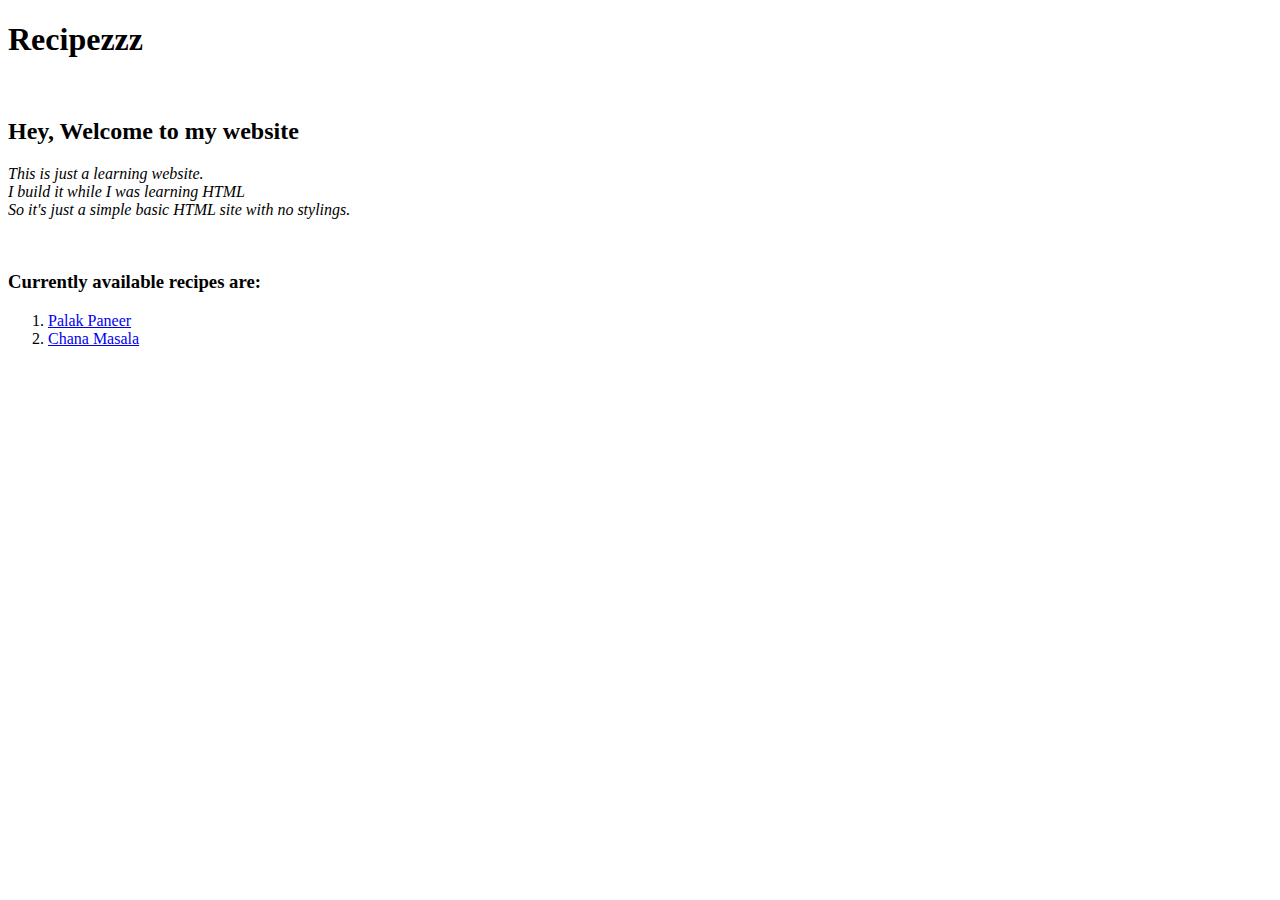
==== index.html @ aa11f0bf "First commit" ====
<!DOCTYPE html>
<html lang="en">
<head>
    <meta charset="UTF-8">
    <meta http-equiv="X-UA-Compatible" content="IE=edge">
    <meta name="viewport" content="width=device-width, initial-scale=1.0">
    <title>HTML-Project:Recipes</title>
</head>
<body>
    <h1>Recipezzz</h1>
    <br>
    <h2>Hey, Welcome to my website</h2>
    <p>
        <em>
            This is just a learning website.<br> 
            I build it while I was learning HTML<br>
            So it's just a simple basic HTML site with no stylings.<br>
        </em>
    </p>
    <br>
    <h3>Currently available recipes are:</h3>
    <ol>
        <li><a href="/Recipes/Palak Paneer/palak_paneer.html">Palak Paneer</a></li>
        <li><a href="/Recipes/Chana Masala/chana-masala.html">Chana Masala</a></li>
    </ol>
</body>
</html>
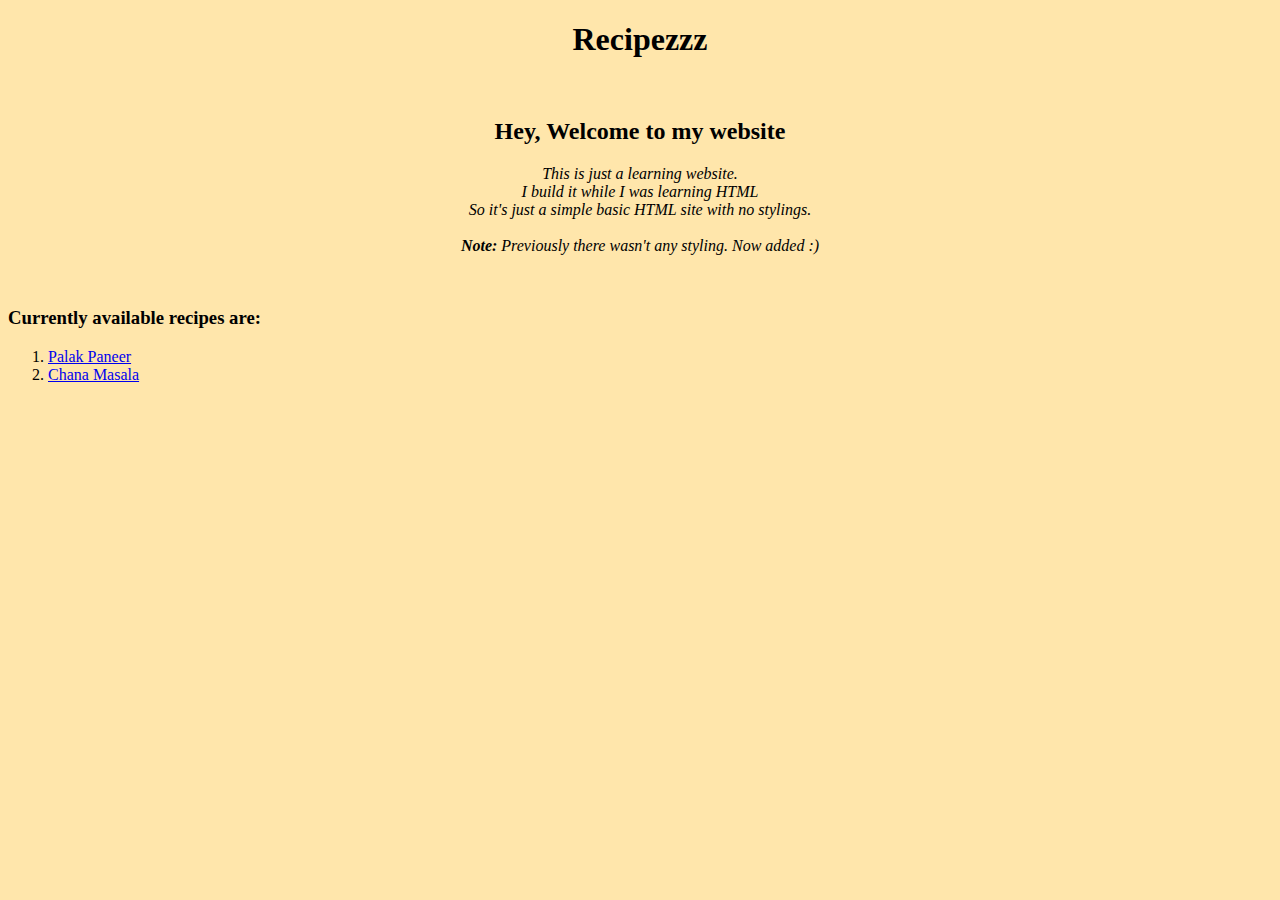
==== commit 2c2e9e66: "Added CSS" ====
--- a/index.html
+++ b/index.html
@@ -1,27 +1,35 @@
 <!DOCTYPE html>
 <html lang="en">
-<head>
-    <meta charset="UTF-8">
-    <meta http-equiv="X-UA-Compatible" content="IE=edge">
-    <meta name="viewport" content="width=device-width, initial-scale=1.0">
+  <head>
+    <meta charset="UTF-8" />
+    <meta http-equiv="X-UA-Compatible" content="IE=edge" />
+    <meta name="viewport" content="width=device-width, initial-scale=1.0" />
     <title>HTML-Project:Recipes</title>
-</head>
-<body>
+    <link rel="stylesheet" href="styles.css" />
+  </head>
+  <body>
     <h1>Recipezzz</h1>
-    <br>
+    <br />
     <h2>Hey, Welcome to my website</h2>
     <p>
-        <em>
-            This is just a learning website.<br> 
-            I build it while I was learning HTML<br>
-            So it's just a simple basic HTML site with no stylings.<br>
-        </em>
+      <em>
+        This is just a learning website.<br />
+        I build it while I was learning HTML<br />
+        So it's just a simple basic HTML site with no stylings.<br />
+        <br />
+        <strong>Note: </strong> Previously there wasn't any styling. Now added
+        :)
+      </em>
     </p>
-    <br>
+    <br />
     <h3>Currently available recipes are:</h3>
     <ol>
-        <li><a href="/Recipes/Palak Paneer/palak_paneer.html">Palak Paneer</a></li>
-        <li><a href="/Recipes/Chana Masala/chana-masala.html">Chana Masala</a></li>
+      <li>
+        <a href="/Recipes/Palak Paneer/palak_paneer.html">Palak Paneer</a>
+      </li>
+      <li>
+        <a href="/Recipes/Chana Masala/chana-masala.html">Chana Masala</a>
+      </li>
     </ol>
-</body>
-</html>+  </body>
+</html>
--- a/styles.css
+++ b/styles.css
@@ -0,0 +1,8 @@
+*{
+    background-color: #FFE6AB;
+}
+
+h1, h2, p{
+    text-align: center;
+}
+
